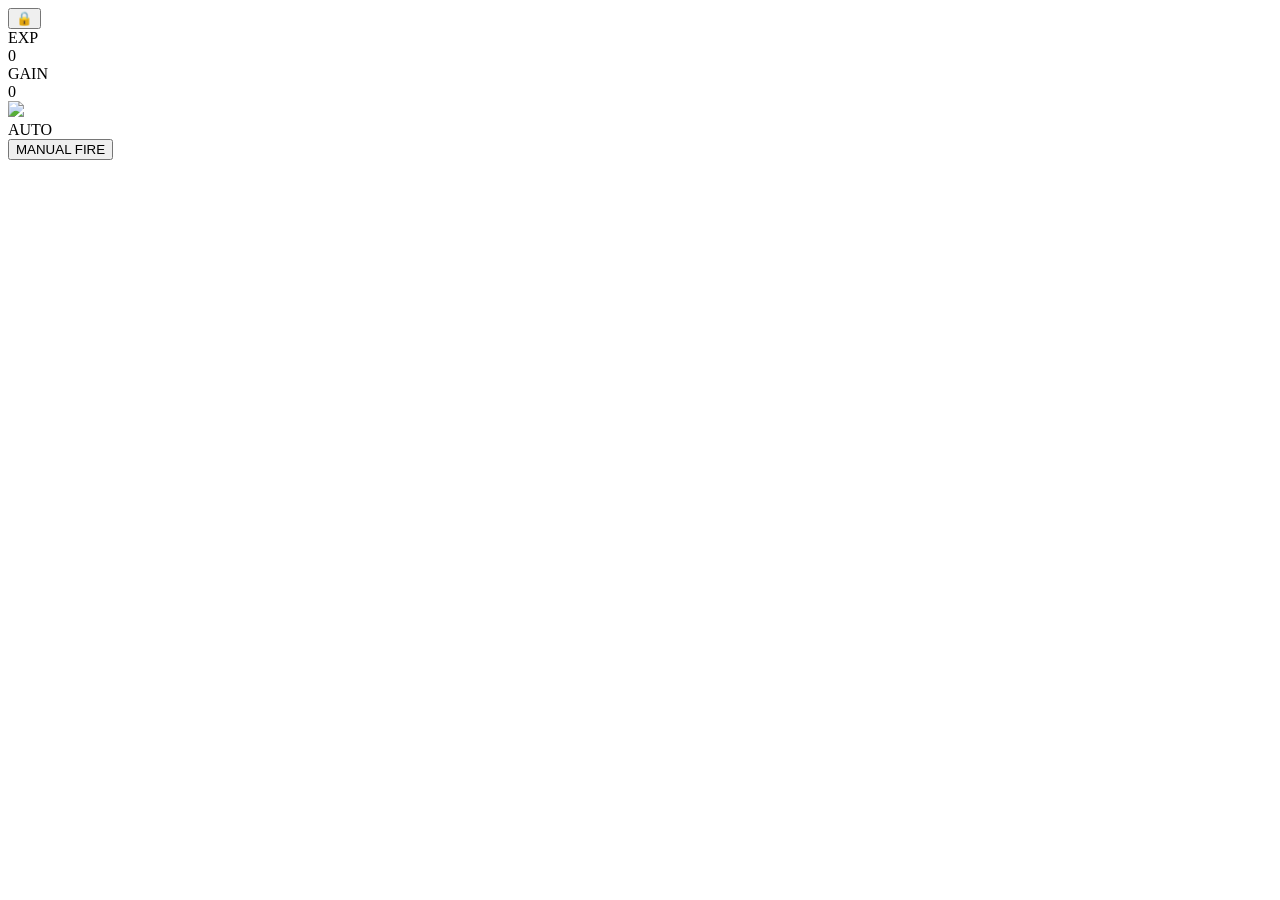
==== src/web_ui_server/web/gunner.html @ d42cd3d0 "自動総順＋制御webサイト作成" ====
<!DOCTYPE html>
<html lang="ja">

<head>
    <meta charset="UTF-8">
    <meta name="viewport" content="width=device-width, initial-scale=1.0, user-scalable=no, viewport-fit=cover">
    <title>Pixel 9a Monitor</title>
    <link rel="stylesheet" href="/src/style.css">
    <link rel="manifest" href="./manifest.json">
</head>

<body>
    <div class="ui-overlay">
        <div class="sidebar-left">
            <button id="btn-lock" class="lock-btn locked">🔒</button>
            <div class="sliders-row">
                <div class="control-group" id="group-exposure">
                    <div class="slider-label">EXP</div>
                    <div class="slider-track">
                        <div id="bar-exposure" class="slider-bar"></div>
                    </div>
                    <div id="val-exposure" class="value-display">0</div>
                </div>

                <div class="control-group" id="group-gain">
                    <div class="slider-label">GAIN</div>
                    <div class="slider-track">
                        <div id="bar-gain" class="slider-bar"></div>
                    </div>
                    <div id="val-gain" class="value-display">0</div>
                </div>
            </div>
        </div>


        <div class="video-container">
            <img src="https://placehold.jp/24/00ff00/ffffff/640x480.png?text=CAMERA" id="main-frame"
                class="laser-frame status-auto">
        </div>

        <div class="sidebar-right">
            <div id="mode-indicator" class="mode-label status-auto">AUTO</div>

            <div class="button-group">
                <button id="btn-fire" class="fire-btn">MANUAL FIRE</button>
            </div>
        </div>
    </div>
    <script type="module" src="src/main.js"></script>
</body>

</html>
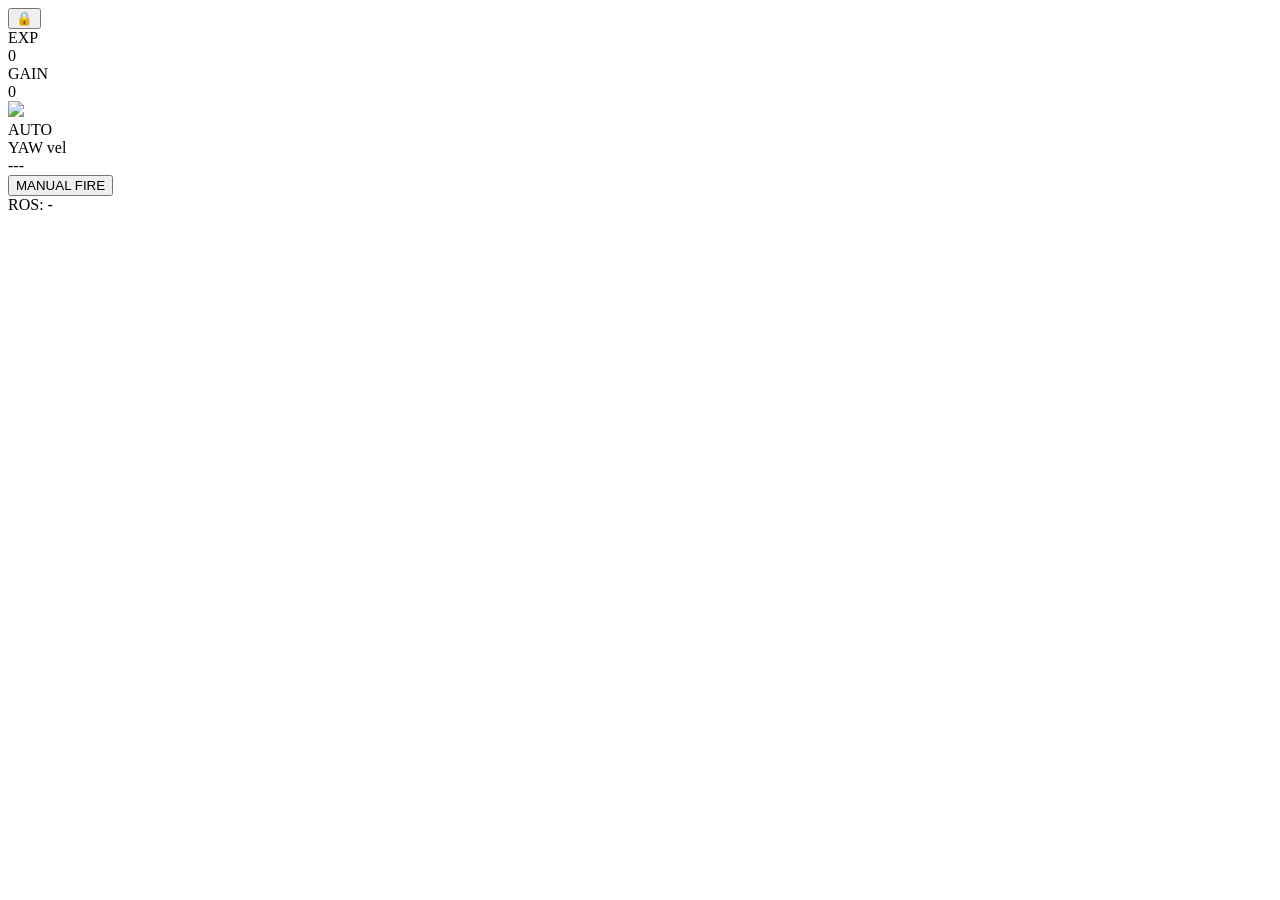
==== commit cd19583d: "feat: Implement gunner control UI and ROS integration - Added yaw velocity monitor to gunner.html fo" ====
--- a/src/web_ui_server/web/gunner.html
+++ b/src/web_ui_server/web/gunner.html
@@ -41,9 +41,21 @@
         <div class="sidebar-right">
             <div id="mode-indicator" class="mode-label status-auto">AUTO</div>
 
+            <!-- YAW 速度モニター (手動時に表示) -->
+            <div id="yaw-monitor" class="yaw-monitor">
+                <div class="yaw-monitor-label">YAW vel</div>
+                <div id="yaw-val" class="yaw-val">---</div>
+                <div class="yaw-track">
+                    <div class="yaw-center-line"></div>
+                    <div id="yaw-indicator" class="yaw-indicator"></div>
+                </div>
+            </div>
+
             <div class="button-group">
                 <button id="btn-fire" class="fire-btn">MANUAL FIRE</button>
             </div>
+
+            <div id="ros-gunner-status" class="ros-status">ROS: -</div>
         </div>
     </div>
     <script type="module" src="src/main.js"></script>
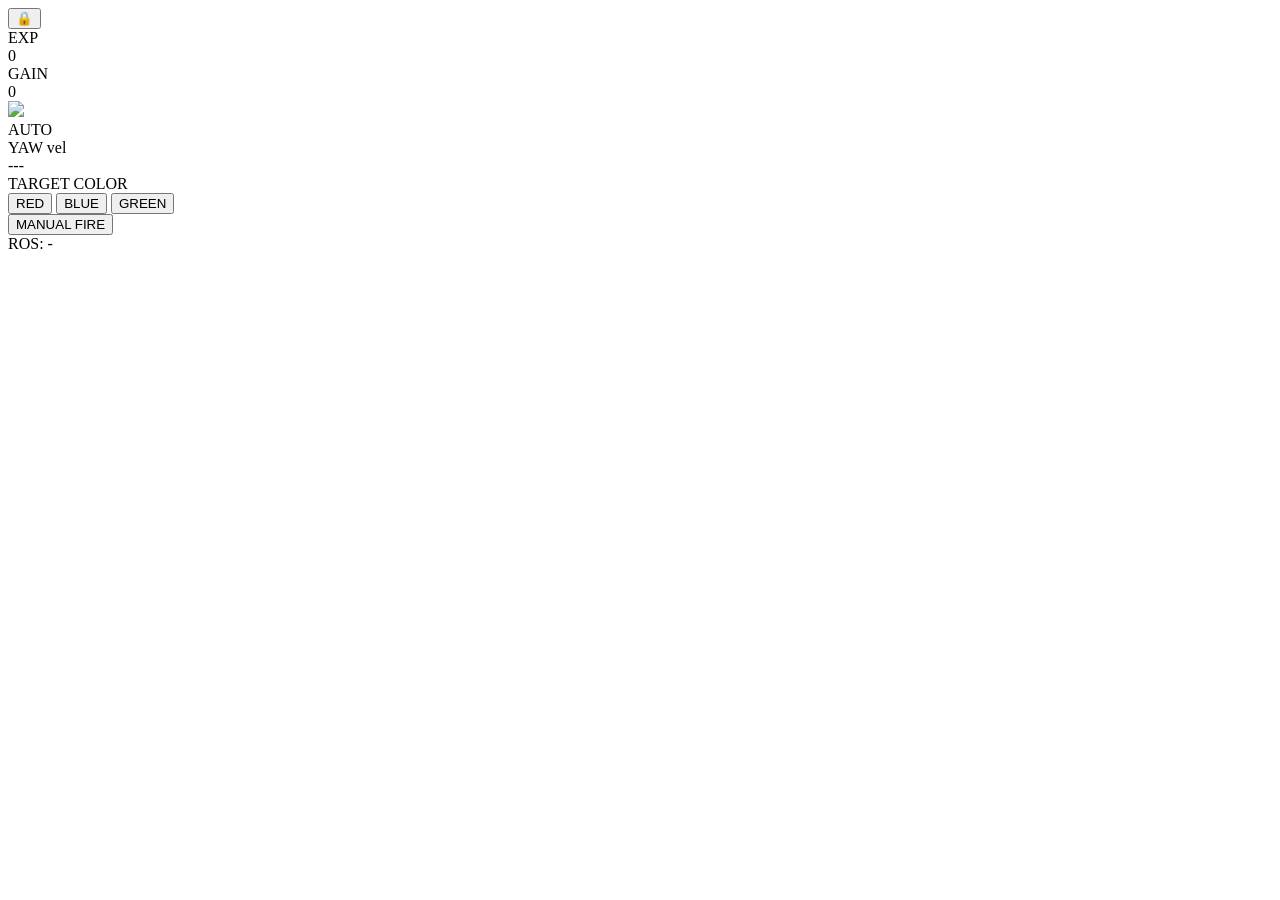
==== commit 9e5ab3a6: "feat: Add target color selection and update gamepad controls for C610 motors - Introduced a color se" ====
--- a/src/web_ui_server/web/gunner.html
+++ b/src/web_ui_server/web/gunner.html
@@ -51,6 +51,17 @@
                 </div>
             </div>
 
+            <!-- 追従色選択 -->
+            <div class="color-selector">
+                <div class="color-selector-label">TARGET COLOR</div>
+                <div class="color-btns">
+                    <button id="color-red" class="color-btn color-btn-red" data-color="RED">RED</button>
+                    <button id="color-blue" class="color-btn color-btn-blue color-btn-active"
+                        data-color="BLUE">BLUE</button>
+                    <button id="color-green" class="color-btn color-btn-green" data-color="GREEN">GREEN</button>
+                </div>
+            </div>
+
             <div class="button-group">
                 <button id="btn-fire" class="fire-btn">MANUAL FIRE</button>
             </div>
